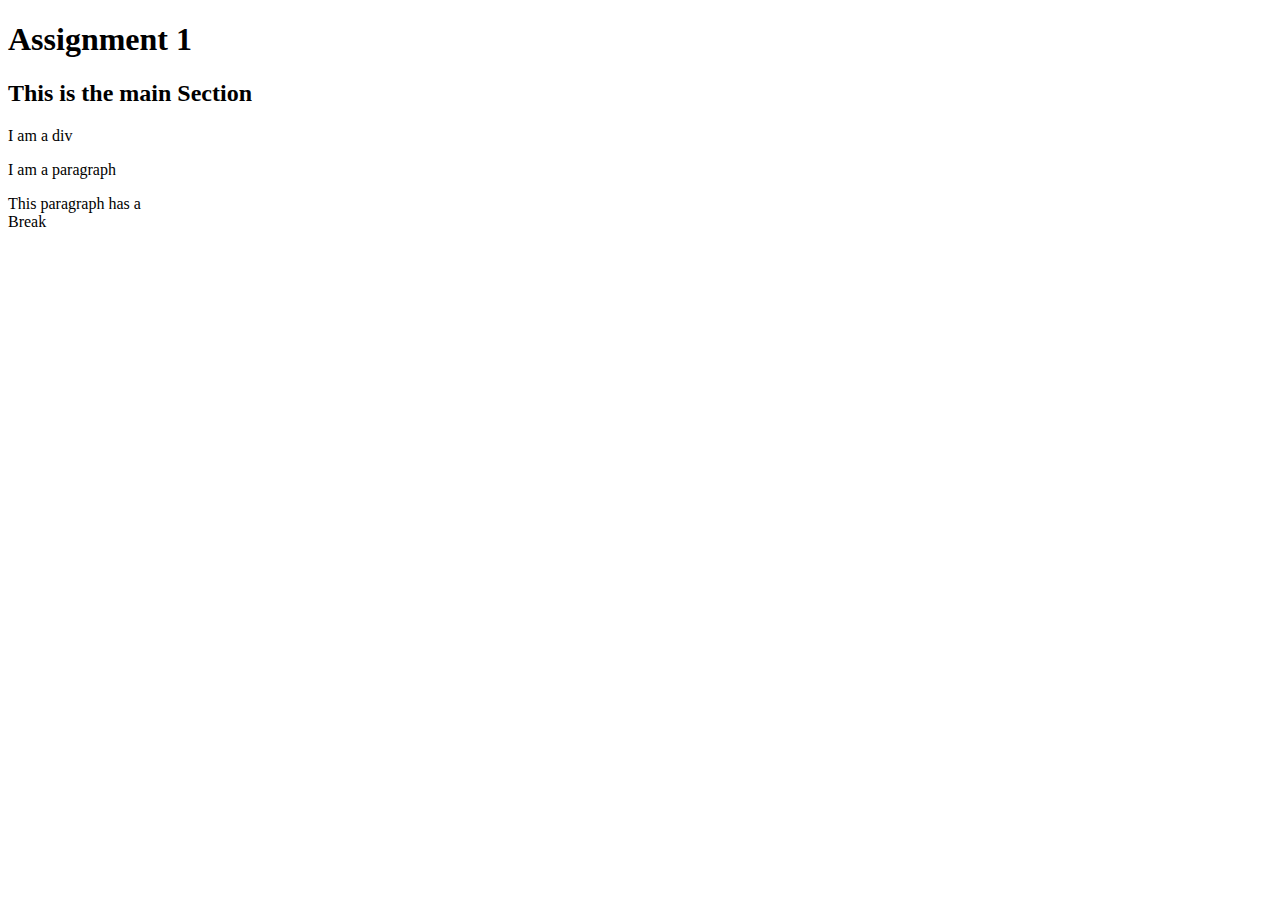
==== lib2024/assg-1/index.html @ ddcdc6c8 "Update index.html" ====
<!DOCTYPE html>
<html>
<head>
	<title>Assignment 1</title>
</head>
<body>
	<header>
		<h1>Assignment 1</h1>
	</header>
	<section>
		<h2>This is the main Section</h2>
		<div>I am a div</div>
		<p>I am a paragraph</p>
		<p>This paragraph has a <br>Break</p>
	</section>
</body>
</html>
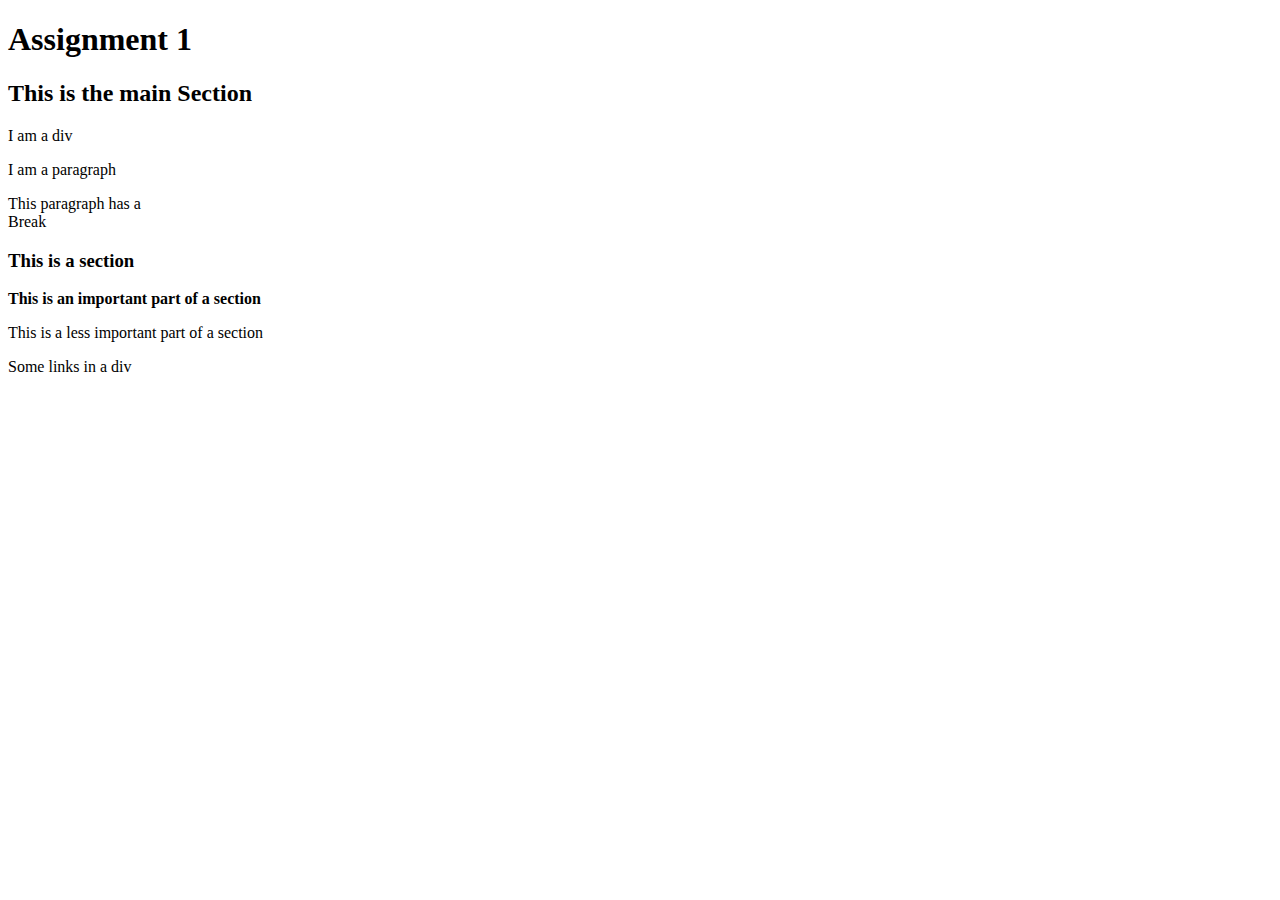
==== commit a70e4936: "Update index.html" ====
--- a/lib2024/assg-1/index.html
+++ b/lib2024/assg-1/index.html
@@ -13,5 +13,15 @@
 		<p>I am a paragraph</p>
 		<p>This paragraph has a <br>Break</p>
 	</section>
+	<section>
+		<h3>This is a section</h3>
+		<p><strong>This is an important part of a section</strong></p>
+		<p>This is a less important part of a section</p>
+	</section>
+	<div>
+		Some links in a div
+		<a href="https://google.com" title="Google Link"></a>
+		<a href="https://amazon.com" title="Amazon Link"></a>
+	</div>
 </body>
 </html>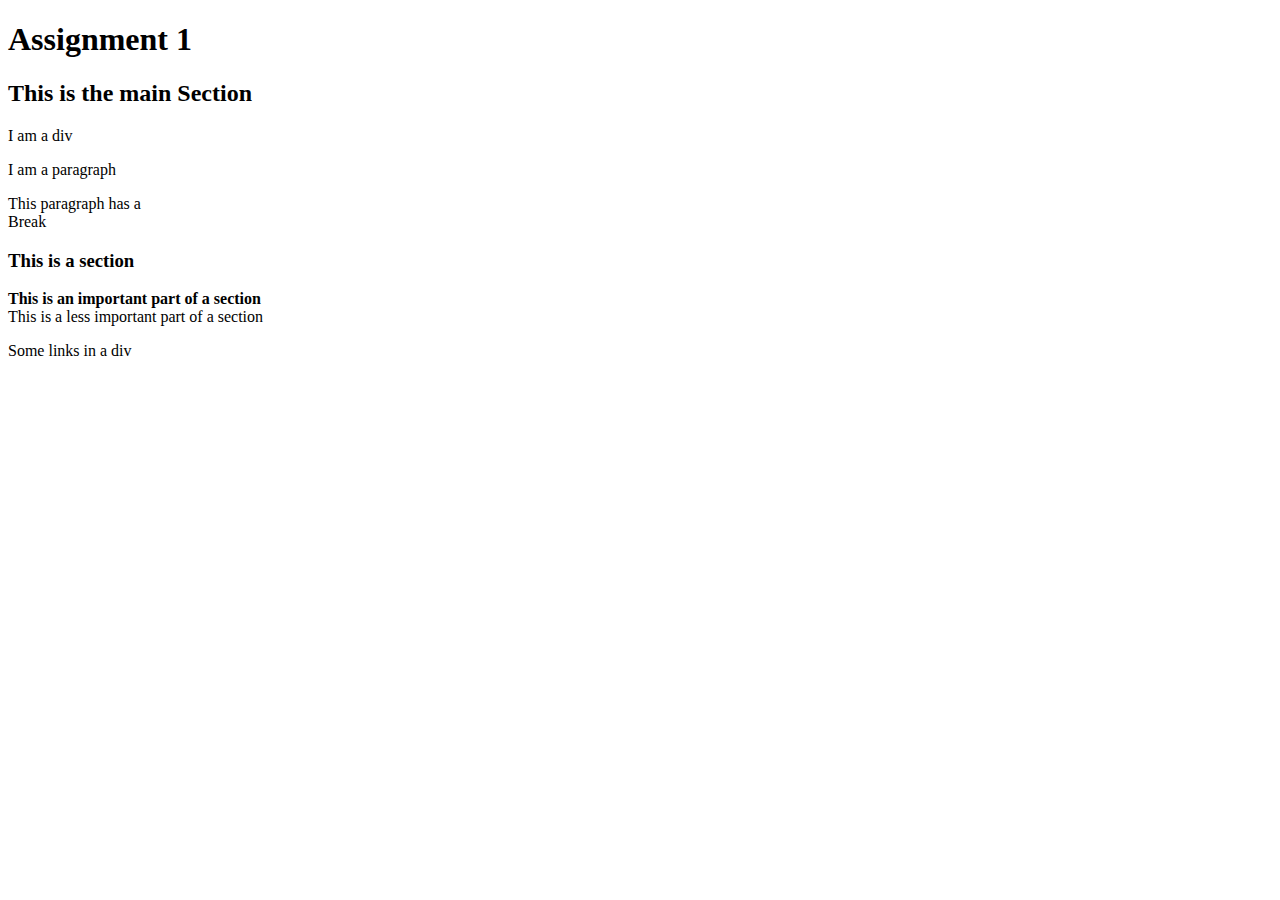
==== commit 11db3cf0: "Update index.html" ====
--- a/lib2024/assg-1/index.html
+++ b/lib2024/assg-1/index.html
@@ -15,8 +15,8 @@
 	</section>
 	<section>
 		<h3>This is a section</h3>
-		<p><strong>This is an important part of a section</strong></p>
-		<p>This is a less important part of a section</p>
+		<p><strong>This is an important part of a section</strong><br>
+		This is a less important part of a section</p>
 	</section>
 	<div>
 		Some links in a div
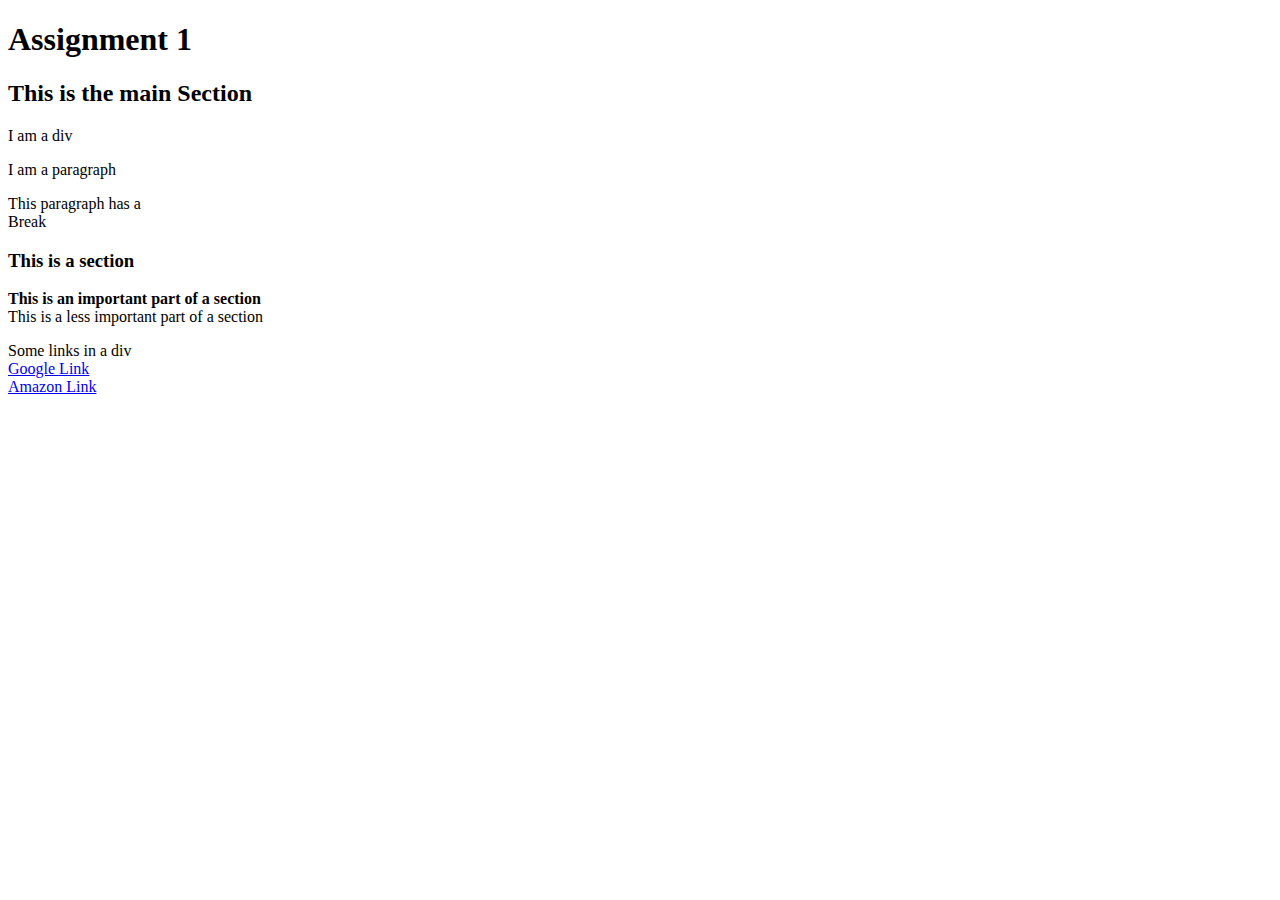
==== commit 18658d8e: "Update index.html" ====
--- a/lib2024/assg-1/index.html
+++ b/lib2024/assg-1/index.html
@@ -20,8 +20,12 @@
 	</section>
 	<div>
 		Some links in a div
-		<a href="https://google.com" title="Google Link"></a>
-		<a href="https://amazon.com" title="Amazon Link"></a>
+		<li>
+			<a href="https://google.com" title="Google Link">Google Link</a>
+		</li>
+		<li>
+			<a href="https://amazon.com" title="Amazon Link">Amazon Link</a>
+		</li>
 	</div>
 </body>
 </html>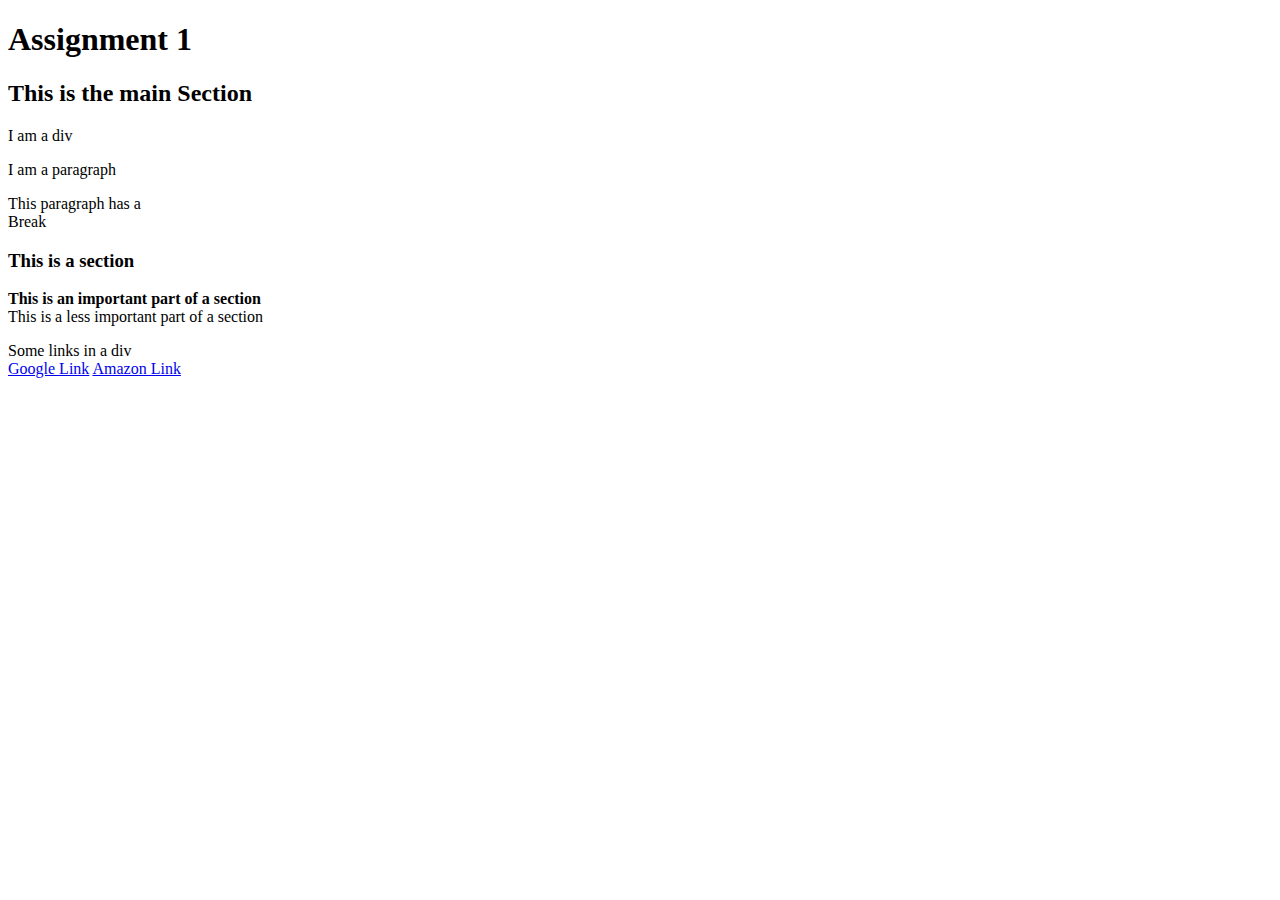
==== commit 8aba7a52: "Update index.html" ====
--- a/lib2024/assg-1/index.html
+++ b/lib2024/assg-1/index.html
@@ -22,8 +22,6 @@
 		Some links in a div
 		<li>
 			<a href="https://google.com" title="Google Link">Google Link</a>
-		</li>
-		<li>
 			<a href="https://amazon.com" title="Amazon Link">Amazon Link</a>
 		</li>
 	</div>
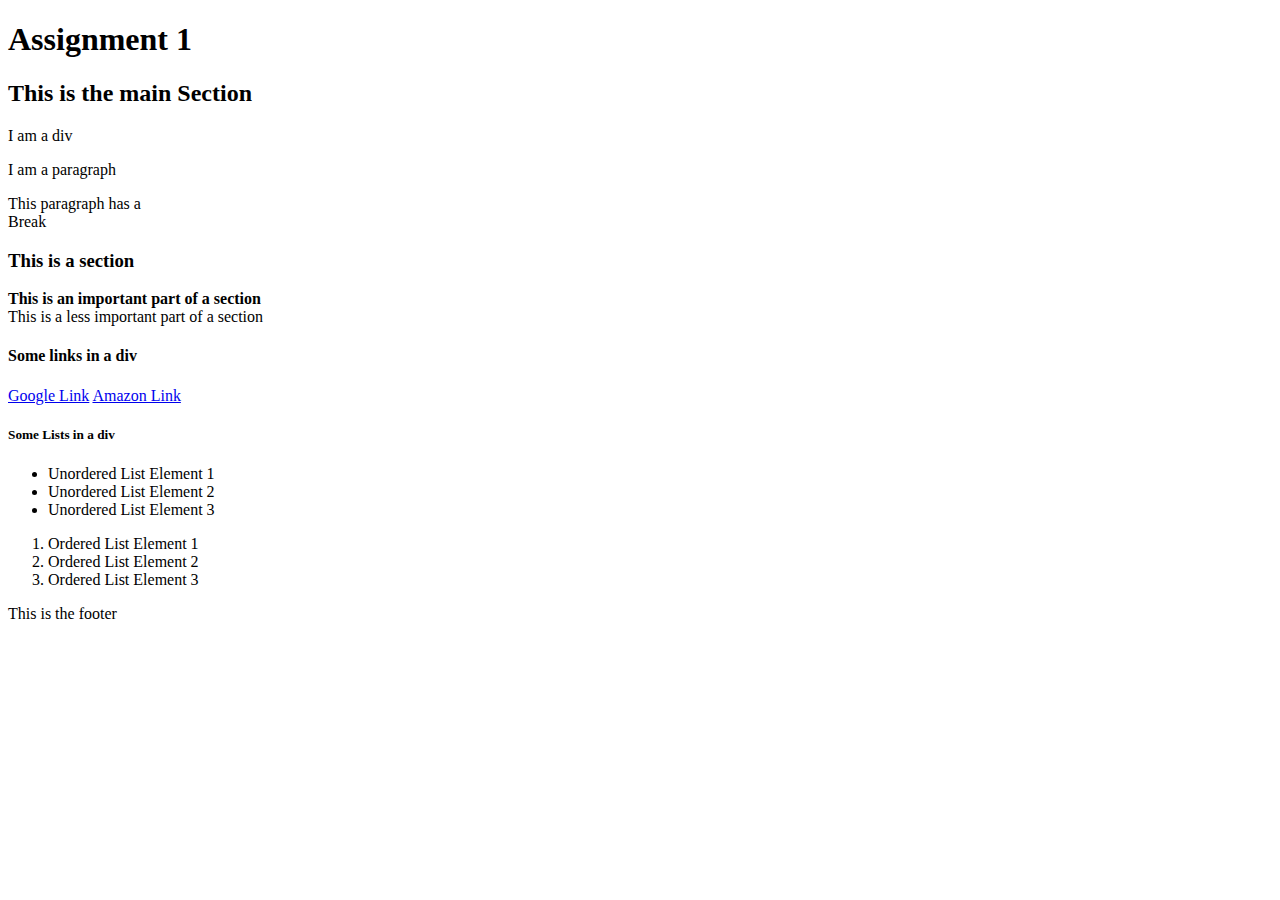
==== commit 345afb06: "Update index.html" ====
--- a/lib2024/assg-1/index.html
+++ b/lib2024/assg-1/index.html
@@ -19,11 +19,27 @@
 		This is a less important part of a section</p>
 	</section>
 	<div>
-		Some links in a div
-		<li>
+		<h4>Some links in a div</h4>
+		<p>
 			<a href="https://google.com" title="Google Link">Google Link</a>
 			<a href="https://amazon.com" title="Amazon Link">Amazon Link</a>
-		</li>
+		</p>
 	</div>
+	<div>
+		<h5>Some Lists in a div</h5>
+		<ul>
+			<li>Unordered List Element 1</li>
+			<li>Unordered List Element 2</li>
+			<li>Unordered List Element 3</li>
+		</ul>
+		<ol>
+			<li>Ordered List Element 1</li>
+			<li>Ordered List Element 2</li>
+			<li>Ordered List Element 3</li>
+		</ol>
+	</div>
+	<footer>
+		This is the footer
+	</footer>
 </body>
 </html>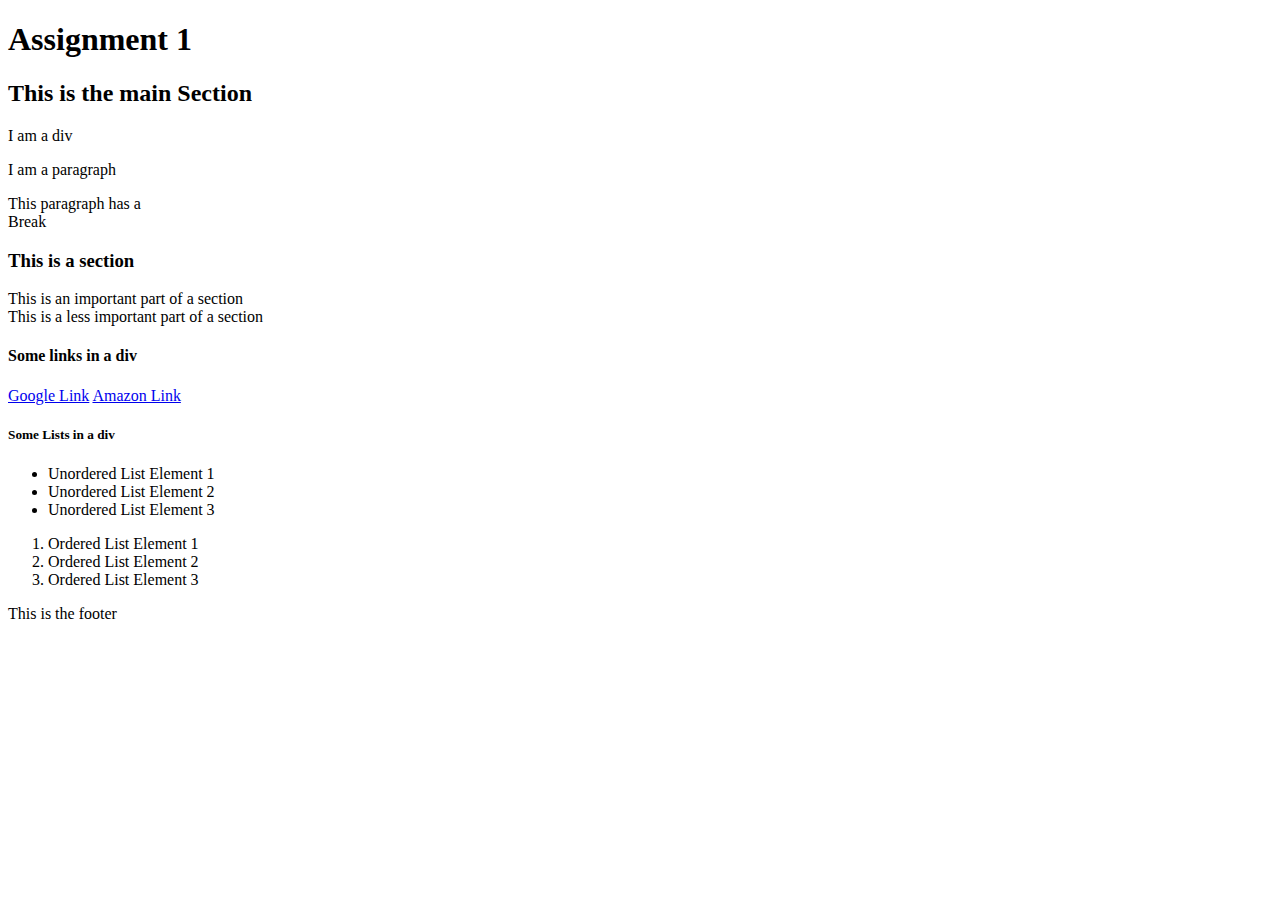
==== commit a43d584b: "Update index.html" ====
--- a/lib2024/assg-1/index.html
+++ b/lib2024/assg-1/index.html
@@ -15,8 +15,8 @@
 	</section>
 	<section>
 		<h3>This is a section</h3>
-		<p><strong>This is an important part of a section</strong><br>
-		This is a less important part of a section</p>
+		<article>This is an important part of a section</article>
+		<aside>This is a less important part of a section</aside>
 	</section>
 	<div>
 		<h4>Some links in a div</h4>
